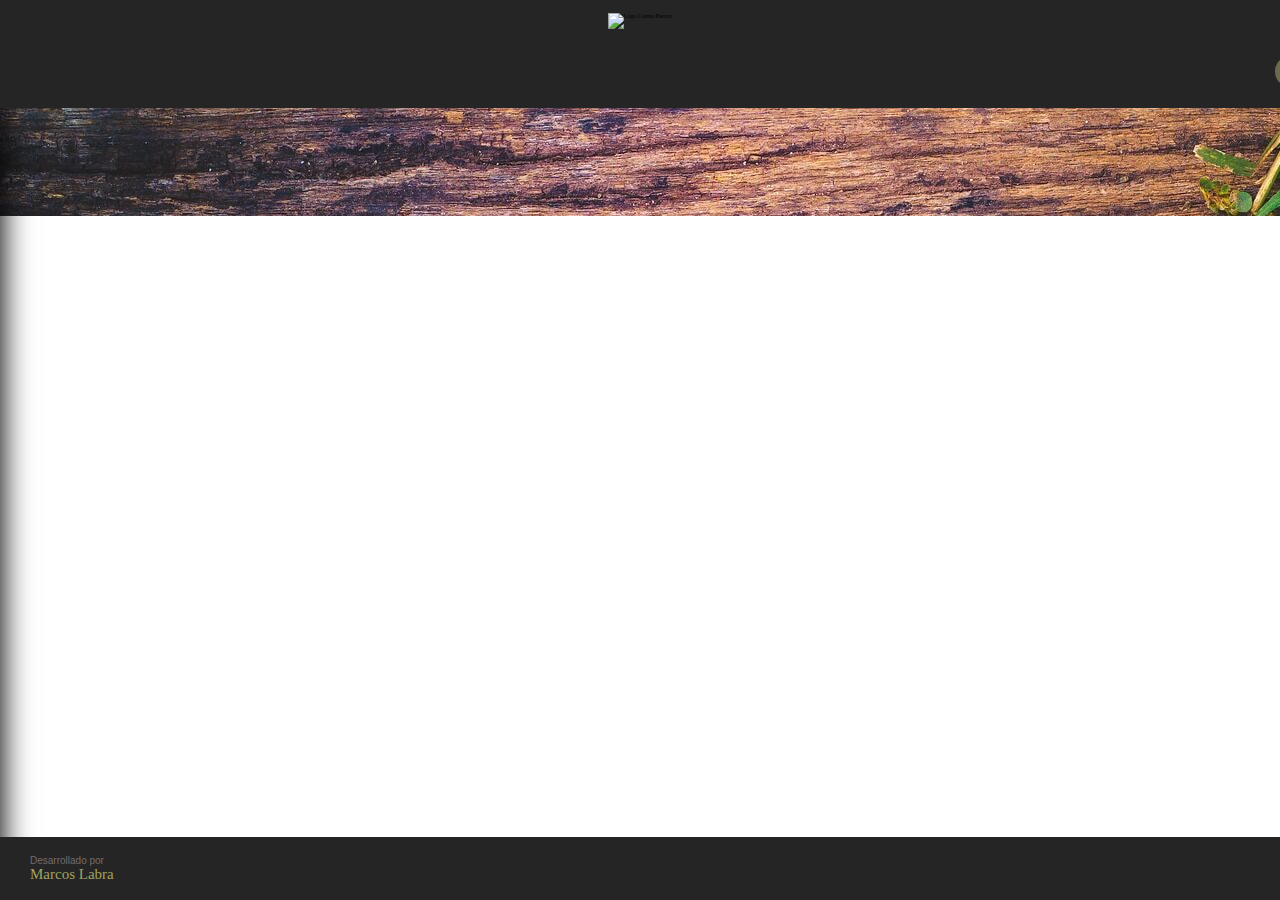
==== index.html @ af4c4208 "rediseño estetico" ====
<!DOCTYPE html>
<html lang="en">
<head>
    <meta charset="UTF-8">
    <meta http-equiv="X-UA-Compatible" content="IE=edge">
    <meta name="viewport" content="width=device-width, initial-scale=1.0">
    <link rel="stylesheet" href="./css/style.css">
    <title>Corina Piercer</title>
</head>
<body>
    <header>
        <button class="btnCategorias">
            <i class="fas fa-bars"></i>
        </button>
        <img class="logo" src="./images/LOGO corinapiercer.png" alt="Logo Corina Piercer">
        <div>
            <i class="btnCarrito fas fa-shopping-basket"><p id="artCart">0</p></i>
        </div>
    </header>
    <main class="mainTienda">
        <section id="sidebar">
            <ul>
                <h3 >CATEGORIAS</h3>
                <li id="nostril"><img src="./images/categorias/Nostril.png" alt="logo nostril"> Nostril</li>
                <li id="argollitas"><img src="./images/categorias/Argollas.png" alt="logo Argollitas">Argollitas</li>
                <li><img src="./images/categorias/Dermal.png" alt="logo Dermal">Dermal</li>
                <li><img src="./images/categorias/Industrial.png" alt="logo Industrial">Industrial</li>
                <li><img src="./images/categorias/Nipple.png" alt="logo Nipple">Nipple</li>
                <li><img src="./images/categorias/Ombligo.png" alt="logo Ombligo">Ombligo</li>
                <li><img src="./images/categorias/Labret.png" alt="logo Labret">Labret</li>
            </ul>
            </section>
            <section id="contenedorProductos" class="tienda">
            </section>
            <section id="carrito" class="carrito alignBtn">
                <div id="contenedorCarrito" class="contenedorCarrito">
                </div>
                <hr width="100%" color="#FFE7C3"\>
                <h3 id="valorTotal">Total: $0</h3>
                <hr width="100%" color="#FFE7C3"\>
                <button id="vaciarCarrito" class="btn">Vaciar</button>
                <button id="finalizarCompra" class="btn">Finalizar Compra</button>
            </section>
    </main>
    <footer>
        <ul>
            <li class="footerCopy">Desarrollado por <p>Marcos Labra</p></li>
            <li><a href="https://www.facebook.com/corina.piercer.1"><i class="fab fa-facebook"></i></a></li>
            <li><a href="https://www.instagram.com/corinapiercer"><i class="fab fa-instagram"></i></a></li>
            <li><a href="https://wa.me/5492235592172"><i class="fab fa-whatsapp"></i></a></li>
        </ul>
    </footer>
    <script src="https://kit.fontawesome.com/df6403f660.js" crossorigin="anonymous"></script>
    <script src="./script/jquery-3.6.0.js"></script>
    <script src="./script/carrito.js"></script>
    <script src="./script/main.js"></script>
    <script src="./script/modalFinalizarCompra.js"></script>
</body>
</html>
---- css/style.css ----
@import url("https://fonts.googleapis.com/css2?family=Montserrat:wght@300;500&display=swap");
* {
  margin: 0;
  padding: 0;
  box-sizing: border-box;
  font-size: 62.5%; }

@font-face {
  font-family: DolceVita;
  src: url(../font/DolceVita.ttf); }

@font-face {
  font-family: Glassure;
  src: url(../font/Glassure); }

.card {
  font-family: 'Roboto', sans-serif;
  display: flex;
  flex-direction: column;
  justify-content: center;
  align-items: center;
  border-radius: 10px;
  width: 30vw;
  background-color: #a3a261;
  box-shadow: 2px, 2px,  #111111;
  box-shadow: 0 5px 10px rgba(0, 0, 0, 0.2);
  margin: 2rem; }
  .card img {
    width: 100%; }
  .card h3 {
    display: flex;
    height: 46px;
    font-size: 1.5rem;
    padding: .5rem;
    color: blanchedalmond;
    background-color: #252525;
    width: 100%;
    justify-content: center;
    text-align: center;
    align-items: center; }
  .card p {
    font-size: 1.5rem;
    padding-top: 1rem; }
  .card h6 {
    font-size: 1.5rem;
    font-weight: bold;
    padding-top: 1rem;
    color: #252525; }

@media (min-width: 768px) {
  .card {
    width: 20vw; } }

@media (min-width: 1200px) {
  .card {
    width: 10vw; } }

@media (min-width: 1600px) {
  .card {
    width: 7vw; } }

.cartItem {
  display: flex;
  background-color: #a3a261;
  border-radius: 10px;
  margin: 1rem;
  justify-content: space-between;
  align-items: center;
  box-shadow: 3px 3px 3px #11111134;
  font-family: "Montserrat", sans-serif;
  color: white; }
  .cartItem img {
    height: 12vh; }
  .cartItem .itemDescription {
    display: flex;
    width: 100%;
    margin: 1rem;
    justify-content: space-between;
    align-items: center;
    font-size: 2rem; }
    .cartItem .itemDescription h3 {
      font-size: 1.5rem; }
    .cartItem .itemDescription div {
      display: flex;
      flex-direction: column;
      margin: 0 2rem;
      text-align: center; }
      .cartItem .itemDescription div p {
        font-size: 1.5rem;
        margin: 0; }
      .cartItem .itemDescription div h4 {
        border-top: 1px solid white;
        font-size: 1.5rem; }
    .cartItem .itemDescription button {
      cursor: pointer;
      font-size: 3rem !important;
      padding: 0;
      padding-right: 1rem;
      background-color: transparent;
      border: none;
      color: #6c6b4c;
      transition: .5s; }
      .cartItem .itemDescription button:hover {
        transform: scale(1.15);
        box-shadow: none; }

.btn {
  cursor: pointer;
  position: relative;
  font-size: 1rem;
  text-transform: uppercase;
  text-decoration: none;
  margin: 1rem;
  padding: 0.5rem;
  display: inline-block;
  border-radius: 6em;
  transition: all .2s;
  border: none;
  font-family: "Montserrat", sans-serif;
  font-weight: 500;
  color: white;
  background-color: #6c6b4c; }
  .btn:hover {
    transform: translateY(-1px);
    box-shadow: 0 10px 20px rgba(0, 0, 0, 0.2); }
  .btn:active {
    transform: translateY(1px);
    box-shadow: 0 5px 10px rgba(0, 0, 0, 0.2); }

header {
  padding: 0 1rem;
  height: 12vh;
  width: 100vw;
  position: fixed;
  z-index: 2;
  background-color: #252525;
  display: flex;
  flex-wrap: wrap;
  align-items: center;
  justify-content: space-between; }
  header .btnCategorias {
    cursor: pointer;
    margin: 0 2rem;
    display: flex;
    flex-direction: column;
    justify-content: center;
    align-items: center;
    background-color: transparent;
    border: none; }
  header img {
    height: 8vh;
    margin-bottom: 1rem; }
  header button {
    font-size: 2rem; }
    header button i {
      font-size: 3rem;
      color: #FFE7C3;
      transition: .5s; }
      header button i:hover {
        transform: scale(1.2); }
  header div i {
    position: relative;
    cursor: pointer;
    font-size: 4rem;
    color: #a3a261;
    margin: 0 2rem;
    transition: .5s; }
    header div i p {
      position: absolute;
      font-size: 2rem;
      top: 2.5rem;
      left: 2.5rem;
      z-index: 3;
      background-color: #6c6b4c;
      padding: .3rem .8rem;
      border-radius: 50%;
      color: #FFE7C3; }
    header div i:hover {
      transform: scale(1.2); }

::-webkit-scrollbar {
  display: none; }

main #sidebar {
  -webkit-box-shadow: 14px 0px 29px -12px black;
  -moz-box-shadow: 14px 0px 29px -12px black;
  box-shadow: 14px 0px 29px -12px black;
  position: fixed;
  padding-top: 12vh;
  width: 200px;
  height: 100%;
  background-color: #111111;
  left: -200px;
  transition: all .5s linear;
  z-index: 1;
  overflow-y: scroll;
  padding-bottom: 10vh; }
  main #sidebar ul h3 {
    font-size: 3rem;
    padding: 15px 0;
    color: #FFE7C3;
    text-align: center;
    font-family: "glassure";
    font-weight: 50;
    letter-spacing: 7px;
    text-shadow: 1px 1px 2px #a3a261; }
  main #sidebar ul li {
    cursor: pointer;
    display: flex;
    align-items: center;
    justify-content: space-evenly;
    font-size: 1.5rem;
    font-family: "Montserrat", sans-serif;
    color: #FFE7C3;
    text-align: center;
    border-bottom: 1px solid #a3a261;
    padding: 5px 0px;
    margin: 1rem;
    list-style: none;
    border-radius: 10px; }
    main #sidebar ul li img {
      height: 7vh; }

main #sidebar.activeCategoria {
  left: 0; }

#modalFinalizarCompra {
  display: flex;
  flex-direction: column;
  z-index: 1;
  padding: 3rem;
  margin-top: 1rem;
  background-color: #FFE7C3;
  width: 400px;
  border-radius: 15px;
  box-shadow: 0 5px 10px rgba(0, 0, 0, 0.2);
  align-items: flex-start;
  font-family: "Roboto"; }
  #modalFinalizarCompra div.prodFinalizarCompra {
    display: flex;
    flex-direction: row;
    align-items: center; }
    #modalFinalizarCompra div.prodFinalizarCompra img {
      width: 80px;
      height: auto; }
    #modalFinalizarCompra div.prodFinalizarCompra p {
      font-size: 1.5rem;
      margin: 1rem; }
  #modalFinalizarCompra .formulario {
    width: 100%;
    background-color: #A37657;
    border-radius: 15px; }
    #modalFinalizarCompra .formulario label {
      text-align: center;
      margin-bottom: .5rem;
      color: #FFE7C3; }
  #modalFinalizarCompra div {
    display: flex;
    flex-direction: column;
    font-size: 2.5rem;
    padding-bottom: 1rem;
    margin: 1rem; }
  #modalFinalizarCompra h3 {
    font-size: 2rem;
    margin: 1rem auto; }
  #modalFinalizarCompra .btn {
    margin-top: 2rem !important; }

.compraTerminada {
  border-radius: 15px;
  background-color: #A37657;
  margin-top: 1rem;
  color: #FFE7C3;
  font-family: "Roboto";
  padding: 1rem;
  text-align: center; }
  .compraTerminada h1 {
    font-size: 3rem;
    margin-bottom: 2rem; }
  .compraTerminada p {
    font-size: 1.5rem;
    margin: 2rem; }
  .compraTerminada .btn {
    color: #A37657;
    background-color: #FFE7C3; }

footer {
  height: 7vh;
  width: 100vw;
  position: fixed;
  bottom: 0;
  z-index: 2;
  background-color: #252525; }
  footer ul {
    display: flex;
    list-style: none;
    justify-content: center;
    align-items: center;
    height: 7vh;
    padding: 0 2rem; }
  footer li {
    margin: 15px 10px; }
    footer li i {
      color: #FFE7C3;
      font-size: 3rem;
      transition: .5s; }
      footer li i:hover {
        transform: scale(1.3); }
  footer .footerCopy {
    font-family: sans-serif;
    font-size: 1rem;
    flex: 1;
    color: #756b6b; }
    footer .footerCopy p {
      font-size: 1.5rem;
      font-family: "DolceVita";
      color: #a3a261; }

.mainTienda {
  display: flex;
  background-image: url(../images/fondo_1920.jpg);
  background-attachment: fixed; }
  .mainTienda .tienda {
    padding: 12vh 3rem;
    display: flex;
    flex-wrap: wrap;
    justify-content: center !important;
    align-items: flex-start;
    width: 100vw; }
  .mainTienda #carrito.carrito {
    background-color: #111111;
    -webkit-box-shadow: -14px 0px 29px -12px black;
    -moz-box-shadow: -14px 0px 29px -12px black;
    box-shadow: -14px 0px 29px -12px black;
    display: none;
    padding-top: 12vh;
    width: 500px;
    padding: 12vh 2rem 2rem 2rem;
    transition: all .5s;
    border-radius: 15px; }
    .mainTienda #carrito.carrito #valorTotal {
      color: #FFE7C3;
      text-align: center;
      margin: 1rem auto;
      font-size: 2rem;
      font-family: "Montserrat", sans-serif; }
    .mainTienda #carrito.carrito .btn {
      font-size: 1.5rem;
      width: 100%;
      margin: 1rem 0; }

@media (min-width: 768px) {
  .tienda {
    justify-content: flex-start; } }

@media (min-width: 1200px) {
  .tienda {
    justify-content: flex-start; } }
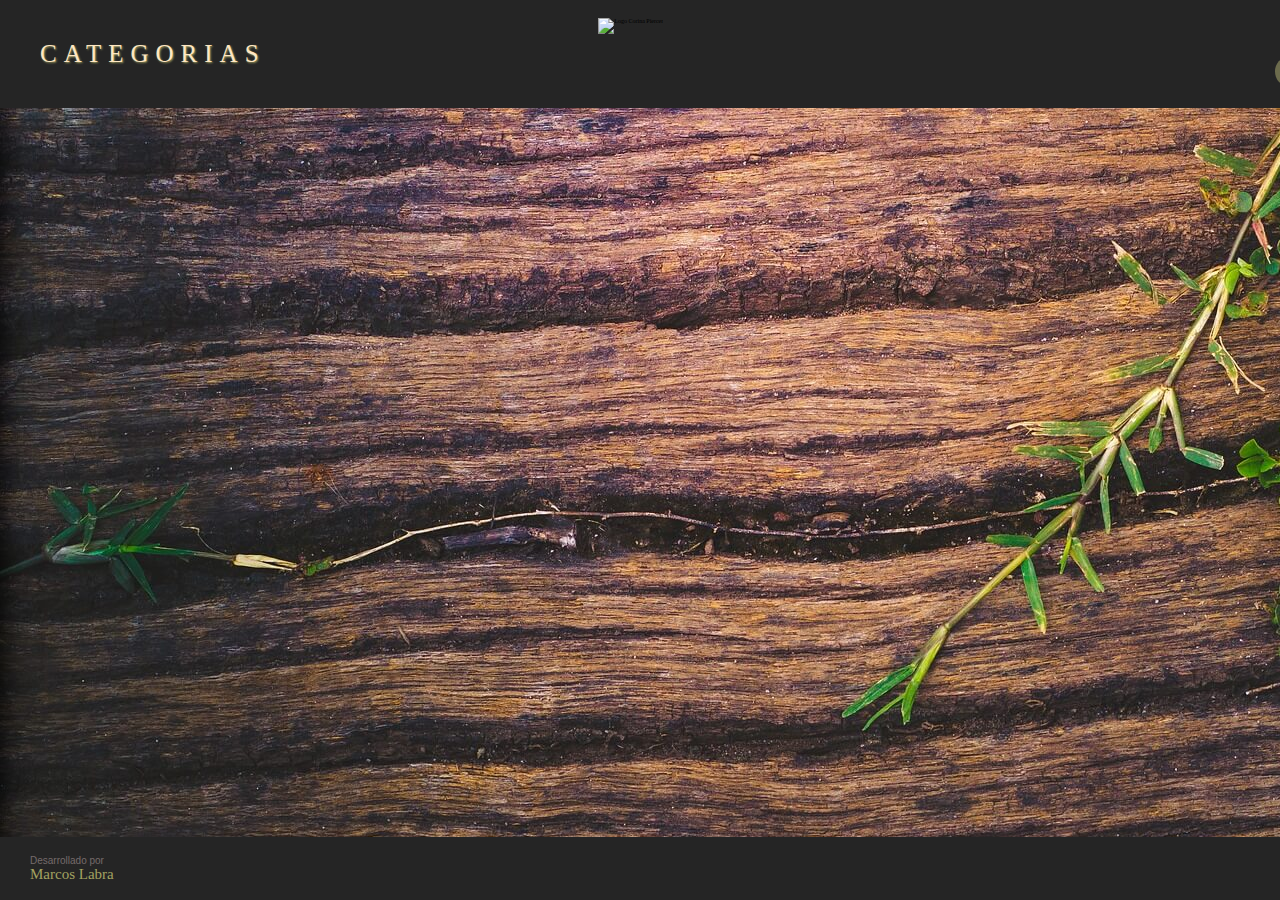
==== commit 9daa5bb4: "optimizo codigo y la version mobile del carrito(tmb hago q el carrito acompañe el header)" ====
--- a/index.html
+++ b/index.html
@@ -10,9 +10,11 @@
 <body>
     <header>
         <button class="btnCategorias">
-            <i class="fas fa-bars"></i>
+            <i class="fas fa-bars"></i><h3>CATEGORIAS</h3>
         </button>
-        <img class="logo" src="./images/LOGO corinapiercer.png" alt="Logo Corina Piercer">
+        <div class="logo">
+            <img class="logo" src="./images/LOGO corinapiercer.png" alt="Logo Corina Piercer">
+        </div>
         <div>
             <i class="btnCarrito fas fa-shopping-basket"><p id="artCart">0</p></i>
         </div>
@@ -20,19 +22,19 @@
     <main class="mainTienda">
         <section id="sidebar">
             <ul>
-                <h3 >CATEGORIAS</h3>
+                <li id="general"><img src="./images/categorias/Tienda.png" alt="logo tienda"> Todas</li>
                 <li id="nostril"><img src="./images/categorias/Nostril.png" alt="logo nostril"> Nostril</li>
                 <li id="argollitas"><img src="./images/categorias/Argollas.png" alt="logo Argollitas">Argollitas</li>
-                <li><img src="./images/categorias/Dermal.png" alt="logo Dermal">Dermal</li>
-                <li><img src="./images/categorias/Industrial.png" alt="logo Industrial">Industrial</li>
-                <li><img src="./images/categorias/Nipple.png" alt="logo Nipple">Nipple</li>
-                <li><img src="./images/categorias/Ombligo.png" alt="logo Ombligo">Ombligo</li>
-                <li><img src="./images/categorias/Labret.png" alt="logo Labret">Labret</li>
+                <li id="dermal"><img src="./images/categorias/Dermal.png" alt="logo Dermal">Dermal</li>
+                <li id="industrial"><img src="./images/categorias/Industrial.png" alt="logo Industrial">Industrial</li>
+                <li id="nipple"><img src="./images/categorias/Nipple.png" alt="logo Nipple">Nipple</li>
+                <li id="ombligo"><img src="./images/categorias/Ombligo.png" alt="logo Ombligo">Ombligo</li>
+                <li id="labret"><img src="./images/categorias/Labret.png" alt="logo Labret">Labret</li>
             </ul>
             </section>
             <section id="contenedorProductos" class="tienda">
             </section>
-            <section id="carrito" class="carrito alignBtn">
+            <section id="carrito" class="carrito">
                 <div id="contenedorCarrito" class="contenedorCarrito">
                 </div>
                 <hr width="100%" color="#FFE7C3"\>
--- a/css/style.css
+++ b/css/style.css
@@ -23,7 +23,7 @@
   width: 30vw;
   background-color: #a3a261;
   box-shadow: 2px, 2px,  #111111;
-  box-shadow: 0 5px 10px rgba(0, 0, 0, 0.2);
+  box-shadow: 3px 10px 10px rgba(0, 0, 0, 0.911);
   margin: 2rem; }
   .card img {
     width: 100%; }
@@ -33,11 +33,13 @@
     font-size: 1.5rem;
     padding: .5rem;
     color: blanchedalmond;
-    background-color: #252525;
+    background-color: #111111;
     width: 100%;
     justify-content: center;
     text-align: center;
     align-items: center; }
+  .card .titanio {
+    background-color: #756b6b; }
   .card p {
     font-size: 1.5rem;
     padding-top: 1rem; }
@@ -74,7 +76,7 @@
   .cartItem .itemDescription {
     display: flex;
     width: 100%;
-    margin: 1rem;
+    margin: 0 1rem;
     justify-content: space-between;
     align-items: center;
     font-size: 2rem; }
@@ -122,7 +124,8 @@
   background-color: #6c6b4c; }
   .btn:hover {
     transform: translateY(-1px);
-    box-shadow: 0 10px 20px rgba(0, 0, 0, 0.2); }
+    box-shadow: 0 10px 20px rgba(0, 0, 0, 0.2);
+    background-color: #a3a261; }
   .btn:active {
     transform: translateY(1px);
     box-shadow: 0 5px 10px rgba(0, 0, 0, 0.2); }
@@ -142,14 +145,31 @@
     cursor: pointer;
     margin: 0 2rem;
     display: flex;
-    flex-direction: column;
-    justify-content: center;
-    align-items: center;
+    flex-direction: row;
+    justify-content: flex-start;
+    align-items: flex-start;
     background-color: transparent;
     border: none; }
-  header img {
-    height: 8vh;
-    margin-bottom: 1rem; }
+    header .btnCategorias h3 {
+      display: none;
+      padding-left: 1rem;
+      font-size: 2.5rem;
+      color: #FFE7C3;
+      text-align: center;
+      font-family: "glassure";
+      font-weight: 50;
+      letter-spacing: 7px;
+      text-shadow: 1px 1px 2px #a3a261; }
+  header .logo {
+    bottom: 1vh;
+    position: absolute;
+    width: 97vw;
+    display: flex;
+    justify-content: center; }
+    header .logo img {
+      position: absolute;
+      height: 8vh;
+      width: auto; }
   header button {
     font-size: 2rem; }
     header button i {
@@ -162,7 +182,7 @@
     position: relative;
     cursor: pointer;
     font-size: 4rem;
-    color: #a3a261;
+    color: #FFE7C3;
     margin: 0 2rem;
     transition: .5s; }
     header div i p {
@@ -178,6 +198,10 @@
     header div i:hover {
       transform: scale(1.2); }
 
+@media (min-width: 768px) {
+  header .btnCategorias h3 {
+    display: block; } }
+
 ::-webkit-scrollbar {
   display: none; }
 
@@ -195,15 +219,6 @@
   z-index: 1;
   overflow-y: scroll;
   padding-bottom: 10vh; }
-  main #sidebar ul h3 {
-    font-size: 3rem;
-    padding: 15px 0;
-    color: #FFE7C3;
-    text-align: center;
-    font-family: "glassure";
-    font-weight: 50;
-    letter-spacing: 7px;
-    text-shadow: 1px 1px 2px #a3a261; }
   main #sidebar ul li {
     cursor: pointer;
     display: flex;
@@ -220,6 +235,12 @@
     border-radius: 10px; }
     main #sidebar ul li img {
       height: 7vh; }
+    main #sidebar ul li:hover {
+      color: white;
+      background-color: #a3a261; }
+    main #sidebar ul li:active {
+      transform: translateY(1px);
+      box-shadow: 0 5px 10px rgba(0, 0, 0, 0.2); }
 
 main #sidebar.activeCategoria {
   left: 0; }
@@ -230,12 +251,13 @@
   z-index: 1;
   padding: 3rem;
   margin-top: 1rem;
-  background-color: #FFE7C3;
+  color: #FFE7C3;
+  background-color: #a3a261;
   width: 400px;
   border-radius: 15px;
   box-shadow: 0 5px 10px rgba(0, 0, 0, 0.2);
   align-items: flex-start;
-  font-family: "Roboto"; }
+  font-family: "Montserrat", sans-serif; }
   #modalFinalizarCompra div.prodFinalizarCompra {
     display: flex;
     flex-direction: row;
@@ -248,12 +270,11 @@
       margin: 1rem; }
   #modalFinalizarCompra .formulario {
     width: 100%;
-    background-color: #A37657;
+    background-color: #6c6b4c;
     border-radius: 15px; }
     #modalFinalizarCompra .formulario label {
       text-align: center;
-      margin-bottom: .5rem;
-      color: #FFE7C3; }
+      margin-bottom: .5rem; }
   #modalFinalizarCompra div {
     display: flex;
     flex-direction: column;
@@ -268,10 +289,10 @@
 
 .compraTerminada {
   border-radius: 15px;
-  background-color: #A37657;
+  background-color: #6c6b4c;
   margin-top: 1rem;
   color: #FFE7C3;
-  font-family: "Roboto";
+  font-family: "Montserrat", sans-serif;
   padding: 1rem;
   text-align: center; }
   .compraTerminada h1 {
@@ -279,10 +300,13 @@
     margin-bottom: 2rem; }
   .compraTerminada p {
     font-size: 1.5rem;
-    margin: 2rem; }
+    margin: 1rem; }
+  .compraTerminada span {
+    font-size: 1.5rem;
+    font-weight: bold; }
   .compraTerminada .btn {
-    color: #A37657;
-    background-color: #FFE7C3; }
+    color: #FFE7C3;
+    background-color: #a3a261; }
 
 footer {
   height: 7vh;
@@ -317,9 +341,40 @@
       color: #a3a261; }
 
 .mainTienda {
+  width: 100vw;
+  position: relative;
+  display: flex;
+  justify-content: center;
   display: flex;
   background-image: url(../images/fondo_1920.jpg);
-  background-attachment: fixed; }
+  background-attachment: fixed;
+  min-height: 100vh;
+  align-items: flex-start; }
+  .mainTienda .carritoVacio {
+    z-index: 3;
+    position: fixed;
+    display: flex;
+    width: 320px;
+    height: 200px;
+    top: 20vh;
+    flex-direction: column;
+    justify-content: center;
+    align-items: center;
+    text-align: center;
+    padding: 2rem;
+    background-color: #252525;
+    color: #FFE7C3;
+    border-radius: 15px;
+    font-family: "Montserrat", sans-serif;
+    font-size: 3rem;
+    -webkit-box-shadow: 14px 0px 19px -12px black;
+    -moz-box-shadow: 14px 0px 19px -12px black;
+    box-shadow: 14px 0px 19px -12px black; }
+    .mainTienda .carritoVacio button {
+      font-family: "Montserrat", sans-serif;
+      margin-top: 3.5rem;
+      font-size: 1rem;
+      padding: 1rem; }
   .mainTienda .tienda {
     padding: 12vh 3rem;
     display: flex;
@@ -328,16 +383,20 @@
     align-items: flex-start;
     width: 100vw; }
   .mainTienda #carrito.carrito {
+    display: none;
+    top: 0;
+    bottom: 0;
+    position: fixed;
+    overflow-y: scroll;
+    overflow-x: hidden;
+    right: 0;
+    width: 375px;
+    padding: 12vh 2rem 8vh 2rem;
+    border-radius: 15px;
     background-color: #111111;
     -webkit-box-shadow: -14px 0px 29px -12px black;
     -moz-box-shadow: -14px 0px 29px -12px black;
-    box-shadow: -14px 0px 29px -12px black;
-    display: none;
-    padding-top: 12vh;
-    width: 500px;
-    padding: 12vh 2rem 2rem 2rem;
-    transition: all .5s;
-    border-radius: 15px; }
+    box-shadow: -14px 0px 29px -12px black; }
     .mainTienda #carrito.carrito #valorTotal {
       color: #FFE7C3;
       text-align: center;
@@ -350,8 +409,10 @@
       margin: 1rem 0; }
 
 @media (min-width: 768px) {
-  .tienda {
-    justify-content: flex-start; } }
+  .mainTienda .tienda {
+    justify-content: flex-start; }
+  .mainTienda #carrito.carrito {
+    width: 450px; } }
 
 @media (min-width: 1200px) {
   .tienda {
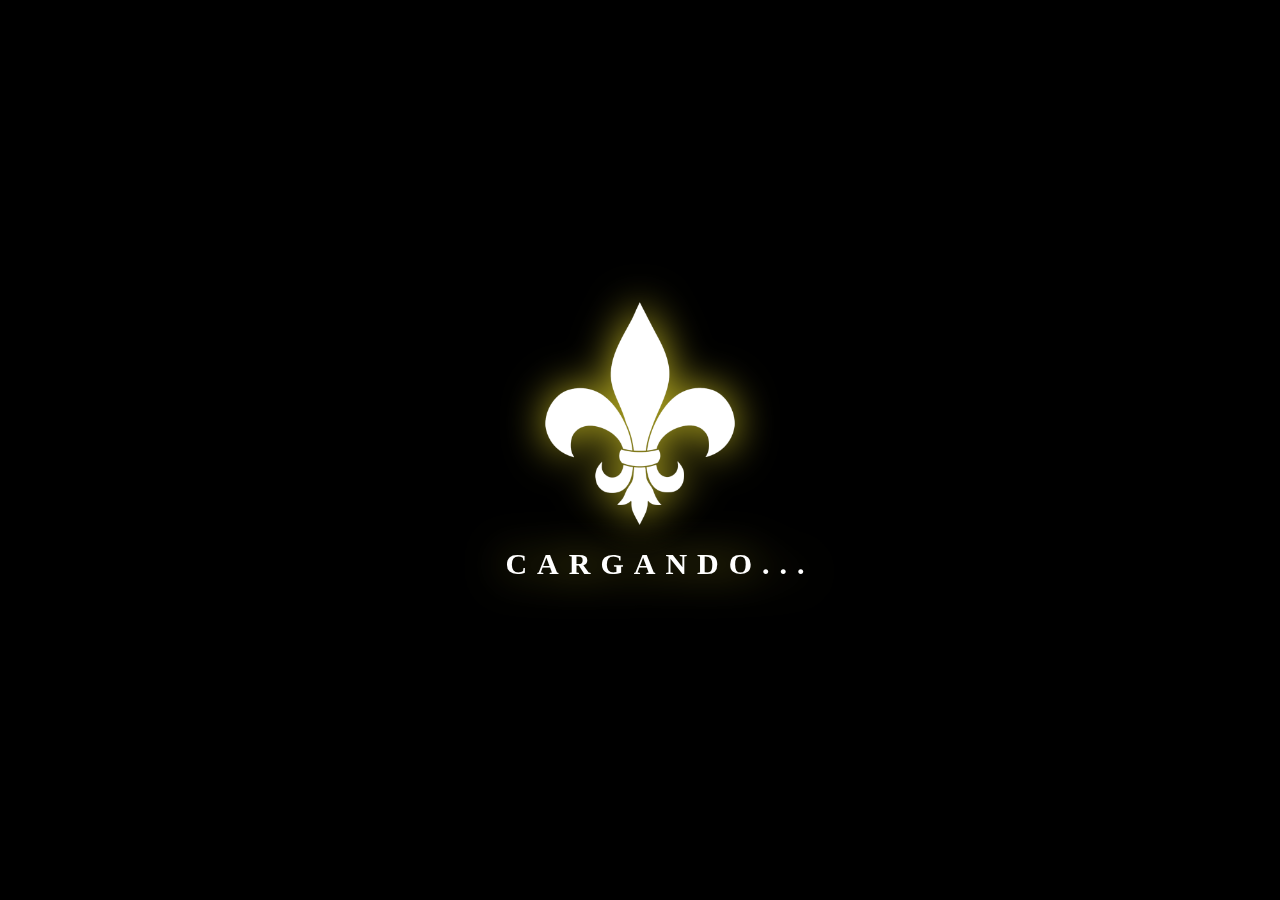
==== commit dd9fd6e7: "agrego pantalla de carga" ====
--- a/index.html
+++ b/index.html
@@ -20,6 +20,10 @@
         </div>
     </header>
     <main class="mainTienda">
+        <div class="loading">
+            <img src="./images/flor de liz.png" alt="flor de lis">
+            <h3>CARGANDO...</h3>
+        </div>
         <section id="sidebar">
             <ul>
                 <li id="general"><img src="./images/categorias/Tienda.png" alt="logo tienda"> Todas</li>
--- a/css/style.css
+++ b/css/style.css
@@ -129,6 +129,41 @@
   .btn:active {
     transform: translateY(1px);
     box-shadow: 0 5px 10px rgba(0, 0, 0, 0.2); }
+
+.mainTienda .loading {
+  position: fixed;
+  display: flex;
+  flex-direction: column;
+  justify-content: center;
+  align-items: center;
+  left: 0px;
+  top: 0px;
+  width: 100%;
+  height: 100%;
+  z-index: 9999;
+  background-color: black; }
+  .mainTienda .loading img {
+    width: 25vw;
+    -webkit-filter: drop-shadow(0px 0px 20px rgba(219, 207, 39, 0.904));
+    filter: drop-shadow(0px 0px 20px rgba(219, 207, 39, 0.849)); }
+  .mainTienda .loading h3 {
+    font-size: 3rem;
+    color: white;
+    font-family: "glassure";
+    letter-spacing: 10px;
+    text-align: center;
+    margin: 2rem;
+    padding-left: 4rem;
+    -webkit-filter: drop-shadow(0px 0px 20px rgba(219, 207, 39, 0.904));
+    filter: drop-shadow(0px 0px 20px rgba(219, 207, 39, 0.849)); }
+
+@media (min-width: 1200px) {
+  .mainTienda .loading img {
+    width: 15vw; } }
+
+@media (min-width: 1600px) {
+  .mainTienda .loading img {
+    width: 10vw; } }
 
 header {
   padding: 0 1rem;
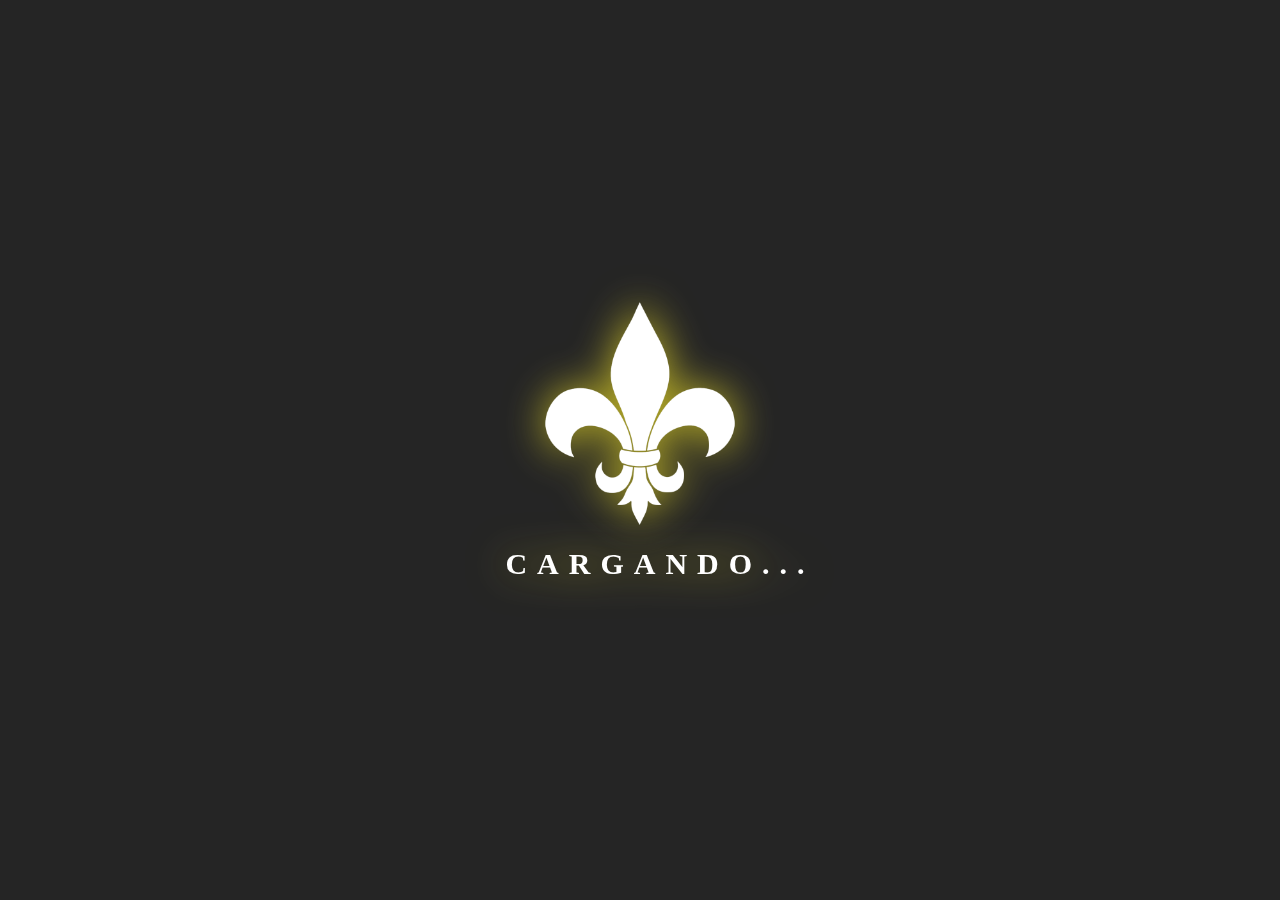
==== commit 7e4f9a23: "quito todos los json salvo el general y los manipulo con filter y reduce, genero dinamicamente la si" ====
--- a/index.html
+++ b/index.html
@@ -1,22 +1,28 @@
 <!DOCTYPE html>
 <html lang="en">
+
 <head>
     <meta charset="UTF-8">
     <meta http-equiv="X-UA-Compatible" content="IE=edge">
     <meta name="viewport" content="width=device-width, initial-scale=1.0">
+    <script src="https://kit.fontawesome.com/df6403f660.js" crossorigin="anonymous"></script>
     <link rel="stylesheet" href="./css/style.css">
     <title>Corina Piercer</title>
 </head>
+
 <body>
     <header>
         <button class="btnCategorias">
-            <i class="fas fa-bars"></i><h3>CATEGORIAS</h3>
+            <i class="fas fa-bars"></i>
+            <h3>CATEGORIAS</h3>
         </button>
         <div class="logo">
             <img class="logo" src="./images/LOGO corinapiercer.png" alt="Logo Corina Piercer">
         </div>
         <div>
-            <i class="btnCarrito fas fa-shopping-basket"><p id="artCart">0</p></i>
+            <i class="btnCarrito fas fa-shopping-basket">
+                <p id="artCart">0</p>
+            </i>
         </div>
     </header>
     <main class="mainTienda">
@@ -25,41 +31,34 @@
             <h3>CARGANDO...</h3>
         </div>
         <section id="sidebar">
-            <ul>
-                <li id="general"><img src="./images/categorias/Tienda.png" alt="logo tienda"> Todas</li>
-                <li id="nostril"><img src="./images/categorias/Nostril.png" alt="logo nostril"> Nostril</li>
-                <li id="argollitas"><img src="./images/categorias/Argollas.png" alt="logo Argollitas">Argollitas</li>
-                <li id="dermal"><img src="./images/categorias/Dermal.png" alt="logo Dermal">Dermal</li>
-                <li id="industrial"><img src="./images/categorias/Industrial.png" alt="logo Industrial">Industrial</li>
-                <li id="nipple"><img src="./images/categorias/Nipple.png" alt="logo Nipple">Nipple</li>
-                <li id="ombligo"><img src="./images/categorias/Ombligo.png" alt="logo Ombligo">Ombligo</li>
-                <li id="labret"><img src="./images/categorias/Labret.png" alt="logo Labret">Labret</li>
+            <ul id="categorias">
             </ul>
-            </section>
-            <section id="contenedorProductos" class="tienda">
-            </section>
-            <section id="carrito" class="carrito">
-                <div id="contenedorCarrito" class="contenedorCarrito">
-                </div>
-                <hr width="100%" color="#FFE7C3"\>
-                <h3 id="valorTotal">Total: $0</h3>
-                <hr width="100%" color="#FFE7C3"\>
-                <button id="vaciarCarrito" class="btn">Vaciar</button>
-                <button id="finalizarCompra" class="btn">Finalizar Compra</button>
-            </section>
+        </section>
+        <section id="contenedorProductos" class="tienda">
+        </section>
+        <section id="carrito" class="carrito">
+            <div id="contenedorCarrito" class="contenedorCarrito">
+            </div>
+            <hr width="100%" color="#FFE7C3" \>
+            <h3 id="valorTotal">Total: $0</h3>
+            <hr width="100%" color="#FFE7C3" \>
+            <button id="vaciarCarrito" class="btn">Vaciar</button>
+            <button id="finalizarCompra" class="btn">Finalizar Compra</button>
+        </section>
     </main>
     <footer>
         <ul>
-            <li class="footerCopy">Desarrollado por <p>Marcos Labra</p></li>
+            <li class="footerCopy">Desarrollado por <p>Marcos Labra</p>
+            </li>
             <li><a href="https://www.facebook.com/corina.piercer.1"><i class="fab fa-facebook"></i></a></li>
             <li><a href="https://www.instagram.com/corinapiercer"><i class="fab fa-instagram"></i></a></li>
             <li><a href="https://wa.me/5492235592172"><i class="fab fa-whatsapp"></i></a></li>
         </ul>
     </footer>
-    <script src="https://kit.fontawesome.com/df6403f660.js" crossorigin="anonymous"></script>
     <script src="./script/jquery-3.6.0.js"></script>
     <script src="./script/carrito.js"></script>
     <script src="./script/main.js"></script>
     <script src="./script/modalFinalizarCompra.js"></script>
 </body>
+
 </html>--- a/css/style.css
+++ b/css/style.css
@@ -140,8 +140,8 @@
   top: 0px;
   width: 100%;
   height: 100%;
-  z-index: 9999;
-  background-color: black; }
+  z-index: 10;
+  background-color: #252525; }
   .mainTienda .loading img {
     width: 25vw;
     -webkit-filter: drop-shadow(0px 0px 20px rgba(219, 207, 39, 0.904));
